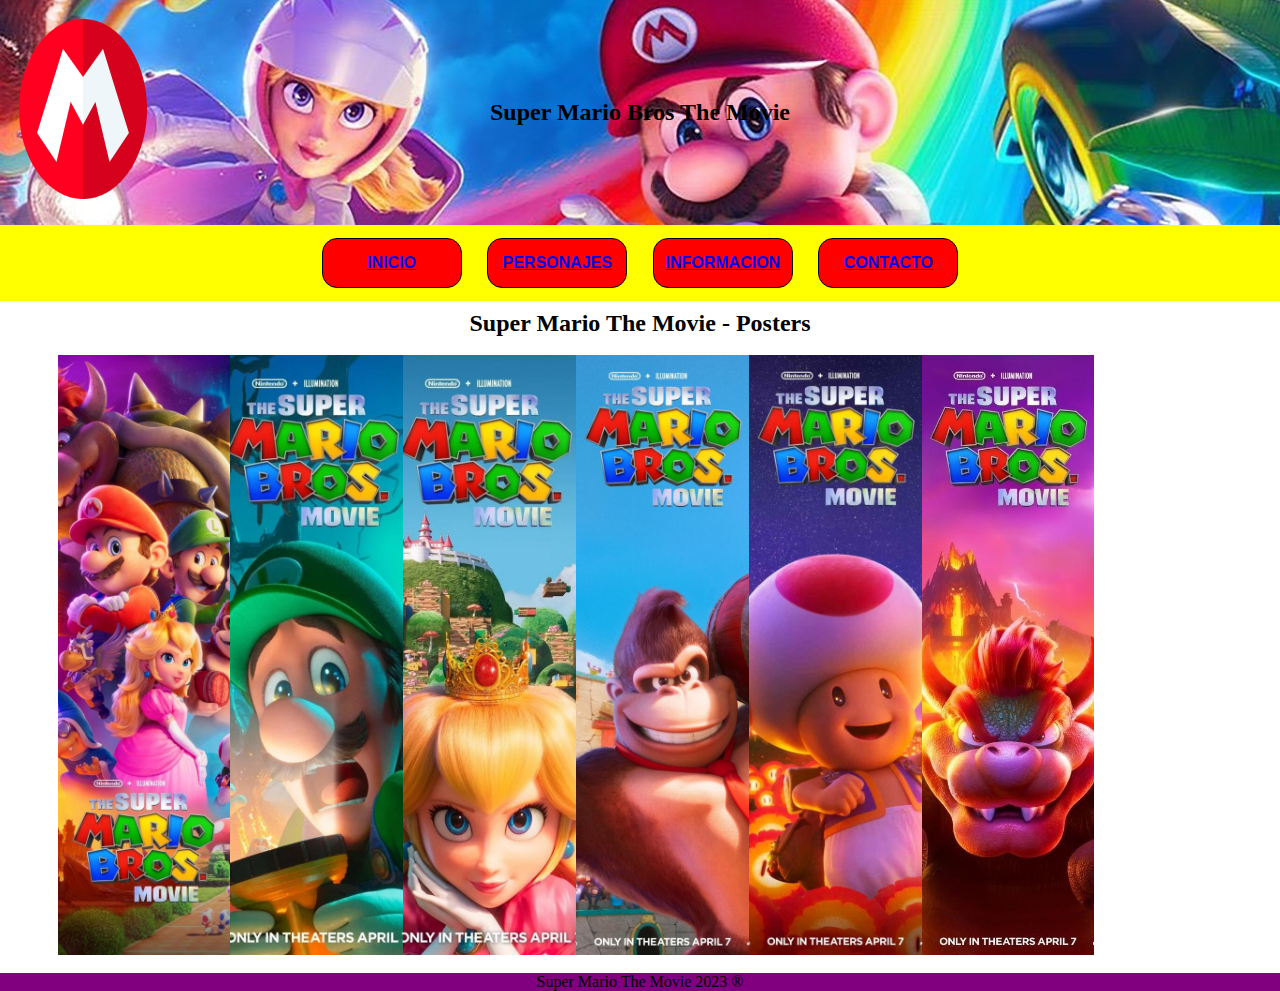
==== index.html @ 171ffb36 "Commit inicial" ====
<!DOCTYPE html>
<html lang="en">
<head>
    <meta charset="UTF-8">
    <meta http-equiv="X-UA-Compatible" content="IE=edge">
    <meta name="viewport" content="width=device-width, initial-scale=1.0">
    <title>Super Mario Bros The Movie</title>

    <link rel="stylesheet" href="assets/css/index.css">
</head>

<header>
    <div class="logo">
        <img src="assets/img/logo_mariobros.png" alt="Logo">
    </div>
    <div class="banner">
        <h2>
            Super Mario Bros The Movie
        </h2>
    </div>
</header>

<nav>
    <div>
        <a href="index.html">INICIO</a>
    </div>
    <div>
        <a href="personajes.html">PERSONAJES</a>
    </div>
    <div>
        <a href="about.html">INFORMACION</a>
    </div>
    <div>
        <a href="contact.html">CONTACTO</a>
    </div>
</nav>

<body>
    <article>
        <h2>Super Mario The Movie - Posters</h2>
        <div class="galeria">
            <img src="assets/img/poster_mario2.jpg" alt="">
            <img src="assets/img/poster_mario5.jpg" alt="">
            <img src="assets/img/poster_mario6.jpg" alt="">
            <img src="assets/img/poster_mario7.jpg" alt="">
            <img src="assets/img/poster_mario8.jpg" alt="">
            <img src="assets/img/poster_mario9.jpg" alt="">

        </div>
        
    </article>
</body>
<footer>
    Super Mario The Movie 2023 ®
</footer>
</html>
---- assets/css/index.css ----
*{
    padding: 0;
    margin: 0;
    box-sizing: border-box;
}

header{
}
.logo{
    position: absolute;
}
.logo img{
    height: 20vh;
    width: 10vw;
    margin: 15%;
}

.banner{
    display: flex;
    height: 25vh;
    width: 100vw;
    background-image: url(../img/banner_supermario.jpg);
    background-position: 38% 56%;
    justify-content: center;
}
.banner h2{
    align-self: center;
    color: black;
}

nav{
    display: flex;
    justify-content: center;
    margin-bottom: 1vh;
    background-color:yellow;
}
nav div{
    display: flex;
    background-color: red;
    border-radius: 15px;
    border: 1px solid black;
    width: 140px;
    height: 50px;
    margin: 1%;
    justify-content: center;
}
nav a{
    display: flex;
    align-self: center;

    font-family: 'Lucida Sans', 'Lucida Sans Regular', 'Lucida Grande', 'Lucida Sans Unicode', Geneva, Verdana, sans-serif;
    font-weight: bold;
}

body article{

}

body article h2{
    min-width: max-content;
    text-align: center;
    margin-bottom: 2vh;
}

.galeria{
    display: flex;
    width: 90vw;
    height: 600px;
    justify-content: center;
}

.galeria img{
    width: 15%;
    object-fit: cover;
}

footer{
    text-align: center;
    background-color: purple;
    margin-top: 2vh;
}
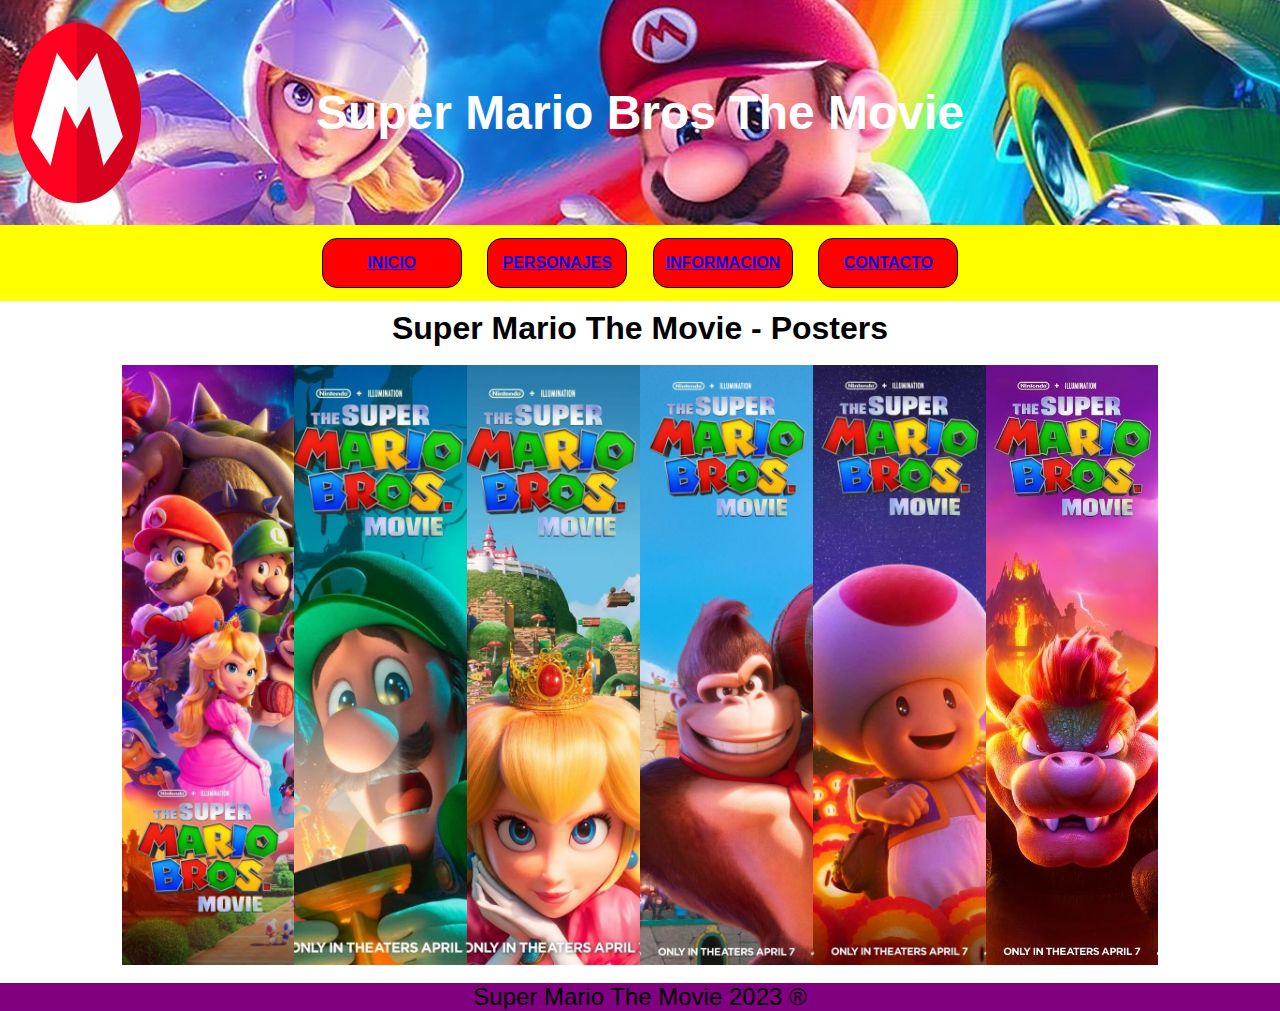
==== commit 5ed68e69: "Meta Tags añadidos" ====
--- a/index.html
+++ b/index.html
@@ -4,6 +4,9 @@
     <meta charset="UTF-8">
     <meta http-equiv="X-UA-Compatible" content="IE=edge">
     <meta name="viewport" content="width=device-width, initial-scale=1.0">
+    <meta name="description" content="Posters de la película Super Mario Bros">
+    <meta name="keywords" content="posters, super mario, mario bros, super mario bros, the super mario bros movie, movie">
+
     <title>Super Mario Bros The Movie</title>
 
     <link rel="stylesheet" href="assets/css/index.css">
--- a/assets/css/index.css
+++ b/assets/css/index.css
@@ -2,30 +2,39 @@
     padding: 0;
     margin: 0;
     box-sizing: border-box;
+    font-family: 'Lucida Sans', 'Lucida Sans Regular', 'Lucida Grande', 'Lucida Sans Unicode', Geneva, Verdana, sans-serif;
 }
 
 header{
+    display: inline-flex;
 }
 .logo{
+    display: flex;
     position: absolute;
+    align-self: center;
+    margin: 1%;
+    z-index: 1;
 }
 .logo img{
     height: 20vh;
     width: 10vw;
-    margin: 15%;
+    /* margin: 15%; */
 }
 
 .banner{
     display: flex;
+    align-self: flex-start;
     height: 25vh;
     width: 100vw;
     background-image: url(../img/banner_supermario.jpg);
     background-position: 38% 56%;
     justify-content: center;
+    z-index: 0;
 }
 .banner h2{
     align-self: center;
-    color: black;
+    color: white;
+    font-size: 3em;
 }
 
 nav{
@@ -48,34 +57,41 @@
     display: flex;
     align-self: center;
 
-    font-family: 'Lucida Sans', 'Lucida Sans Regular', 'Lucida Grande', 'Lucida Sans Unicode', Geneva, Verdana, sans-serif;
     font-weight: bold;
 }
 
 body article{
-
+    display: flex;
+    flex-wrap: wrap;
+    justify-content: center;
 }
 
 body article h2{
     min-width: max-content;
     text-align: center;
     margin-bottom: 2vh;
+    font-size: 2em;
 }
 
 .galeria{
     display: flex;
+    justify-content: center;
     width: 90vw;
     height: 600px;
-    justify-content: center;
 }
 
 .galeria img{
     width: 15%;
     object-fit: cover;
+    transition: all 0.7s ease-in-out;
+}
+.galeria img:hover{
+    width: 50%;;
 }
 
 footer{
     text-align: center;
     background-color: purple;
     margin-top: 2vh;
+    font-size: 1.5em;
 }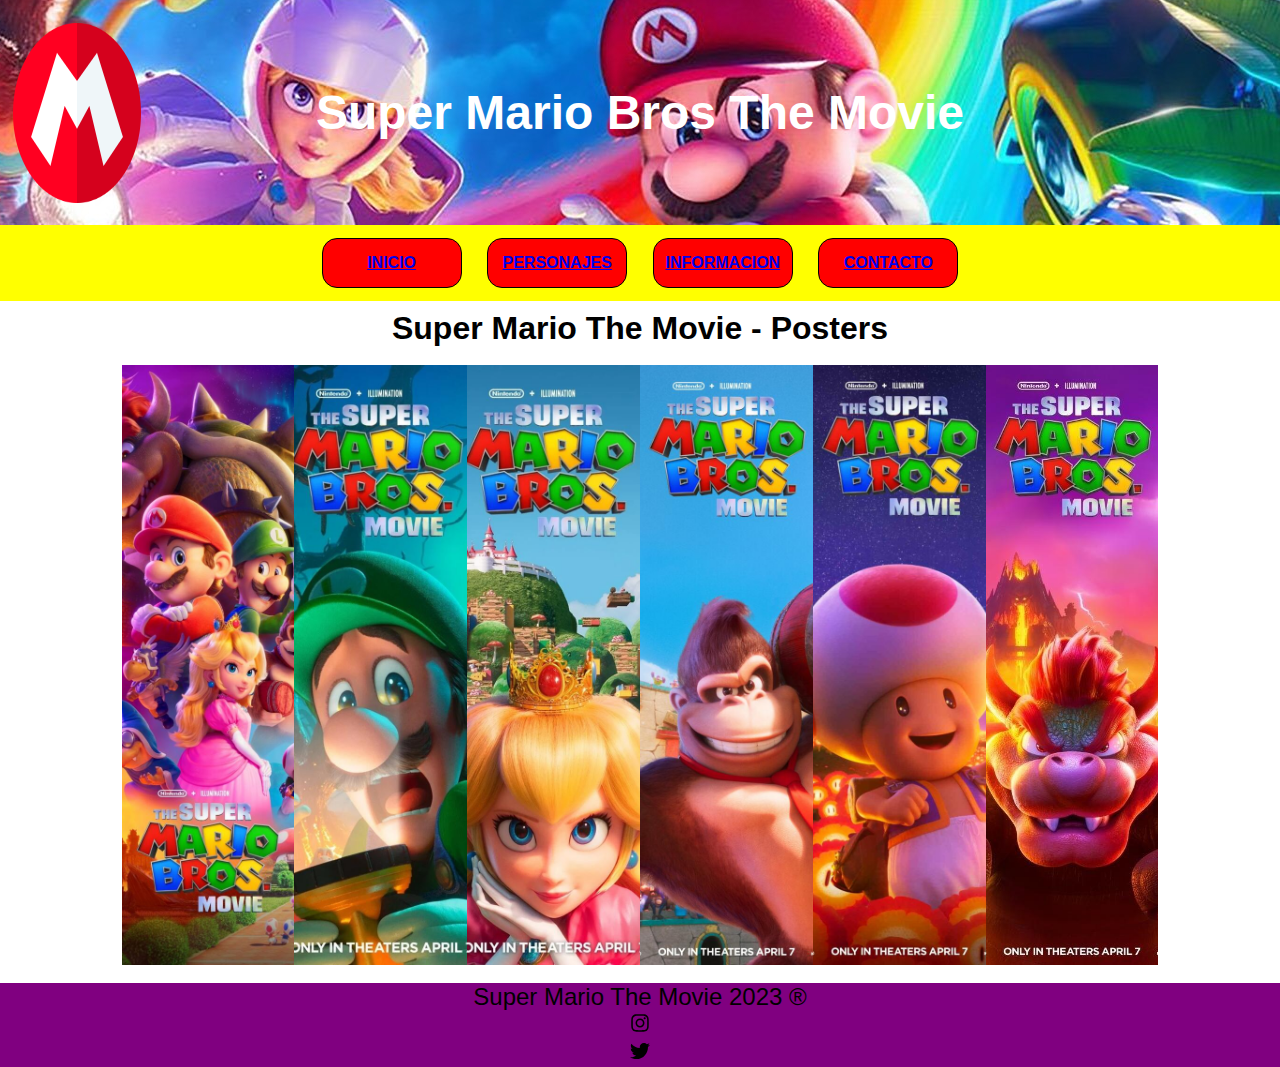
==== commit 4f19e7d9: "Add de icon en el Footer" ====
--- a/index.html
+++ b/index.html
@@ -55,5 +55,11 @@
 </body>
 <footer>
     Super Mario The Movie 2023 ®
+    <div class="Instagram"> 
+        <img src="assets/img/instagram.svg" alt="">
+    </div>
+    <div class="Twitter"> 
+        <img src="assets/img/twitter.svg" alt="">
+    </div>
 </footer>
 </html>--- a/assets/css/index.css
+++ b/assets/css/index.css
@@ -94,4 +94,14 @@
     background-color: purple;
     margin-top: 2vh;
     font-size: 1.5em;
+}
+.Instagram img{
+    height: 20px;
+    width: 20px;
+    display: inline-block;      
+}
+.Twitter img{
+    height: 20px;
+    width: 20px;
+    display: inline-block;   
 }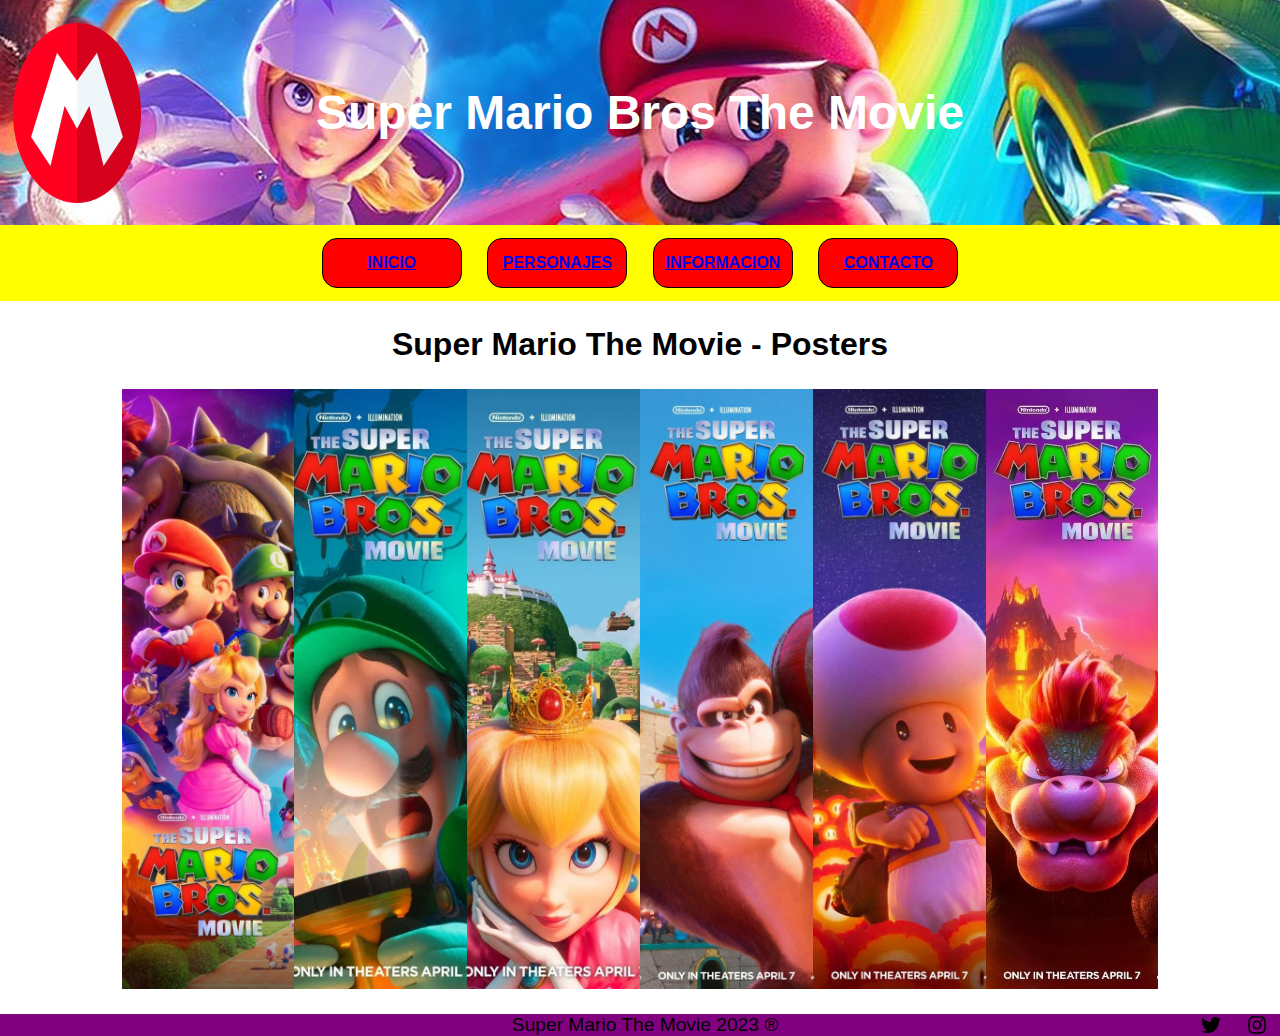
==== commit fb0540b4: "Arreglado footer, enlaces, margenes, form" ====
--- a/index.html
+++ b/index.html
@@ -39,7 +39,7 @@
 </nav>
 
 <body>
-    <article>
+    <main>
         <h2>Super Mario The Movie - Posters</h2>
         <div class="galeria">
             <img src="assets/img/poster_mario2.jpg" alt="">
@@ -51,15 +51,15 @@
 
         </div>
         
-    </article>
+    </main>
 </body>
 <footer>
-    Super Mario The Movie 2023 ®
-    <div class="Instagram"> 
-        <img src="assets/img/instagram.svg" alt="">
-    </div>
-    <div class="Twitter"> 
-        <img src="assets/img/twitter.svg" alt="">
+    <div class="copy-logos">
+        <p>
+            Super Mario The Movie 2023 ®
+        </p>
+        <img class="social-logos" src="assets/img/twitter.svg" alt="twitter">
+        <img class="social-logos" src="assets/img/instagram.svg" alt="instagram">
     </div>
 </footer>
 </html>--- a/assets/css/index.css
+++ b/assets/css/index.css
@@ -40,7 +40,6 @@
 nav{
     display: flex;
     justify-content: center;
-    margin-bottom: 1vh;
     background-color:yellow;
 }
 nav div{
@@ -56,20 +55,19 @@
 nav a{
     display: flex;
     align-self: center;
-
     font-weight: bold;
 }
 
-body article{
+body main{
     display: flex;
     flex-wrap: wrap;
     justify-content: center;
 }
 
-body article h2{
+body main h2{
     min-width: max-content;
     text-align: center;
-    margin-bottom: 2vh;
+    margin-top: 2%;
     font-size: 2em;
 }
 
@@ -78,6 +76,7 @@
     justify-content: center;
     width: 90vw;
     height: 600px;
+    margin: 2%;
 }
 
 .galeria img{
@@ -90,18 +89,25 @@
 }
 
 footer{
-    text-align: center;
+    display: flex;
+    justify-content: flex-end;
     background-color: purple;
-    margin-top: 2vh;
-    font-size: 1.5em;
 }
-.Instagram img{
+footer div.copy-logos{
+    display: flex;
+    justify-content: space-between;
+    width: 90%;
+    margin-right: 1%;
+}
+footer div.copy-logos p{
+    display: flex;
+    justify-content: center;
+    width: 92%;
+    font-size: 1.2em;
+}
+footer div.copy-logos img{
+    display: flex;
+    align-self: center;
     height: 20px;
     width: 20px;
-    display: inline-block;      
-}
-.Twitter img{
-    height: 20px;
-    width: 20px;
-    display: inline-block;   
 }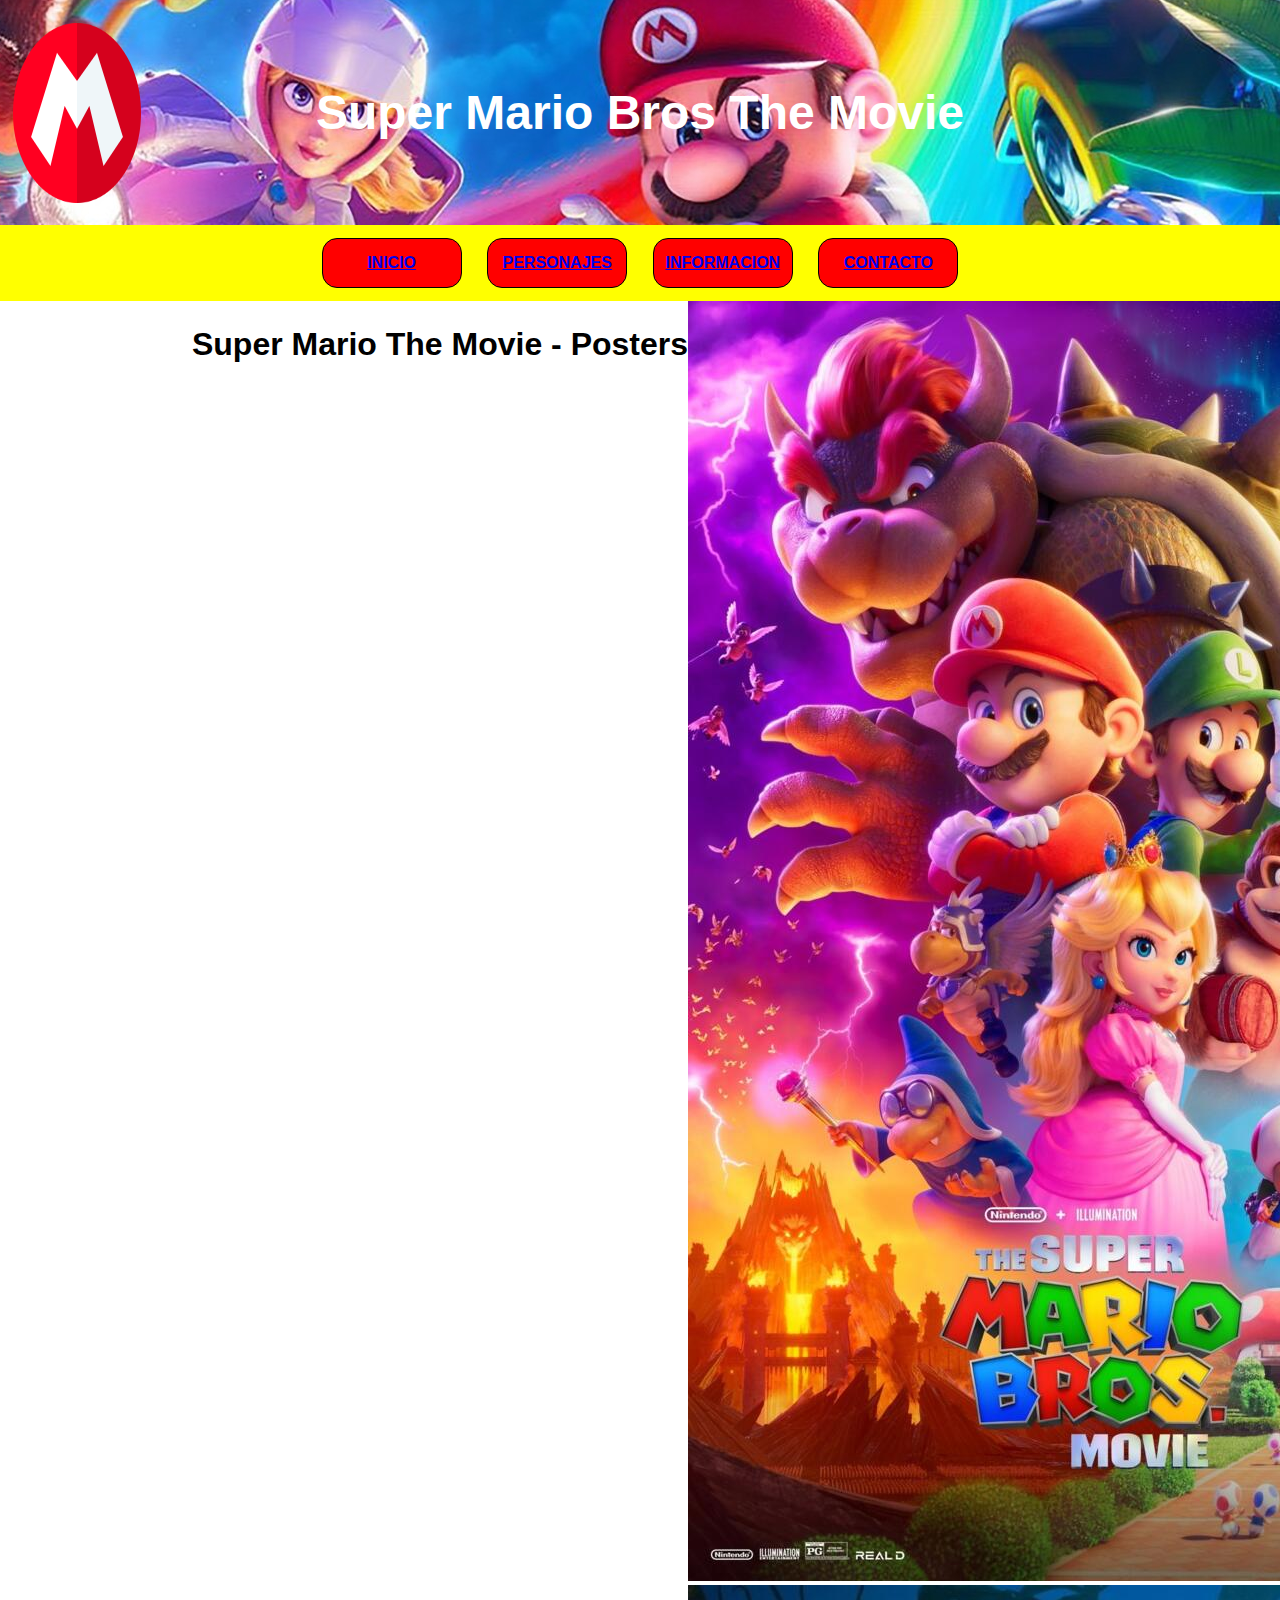
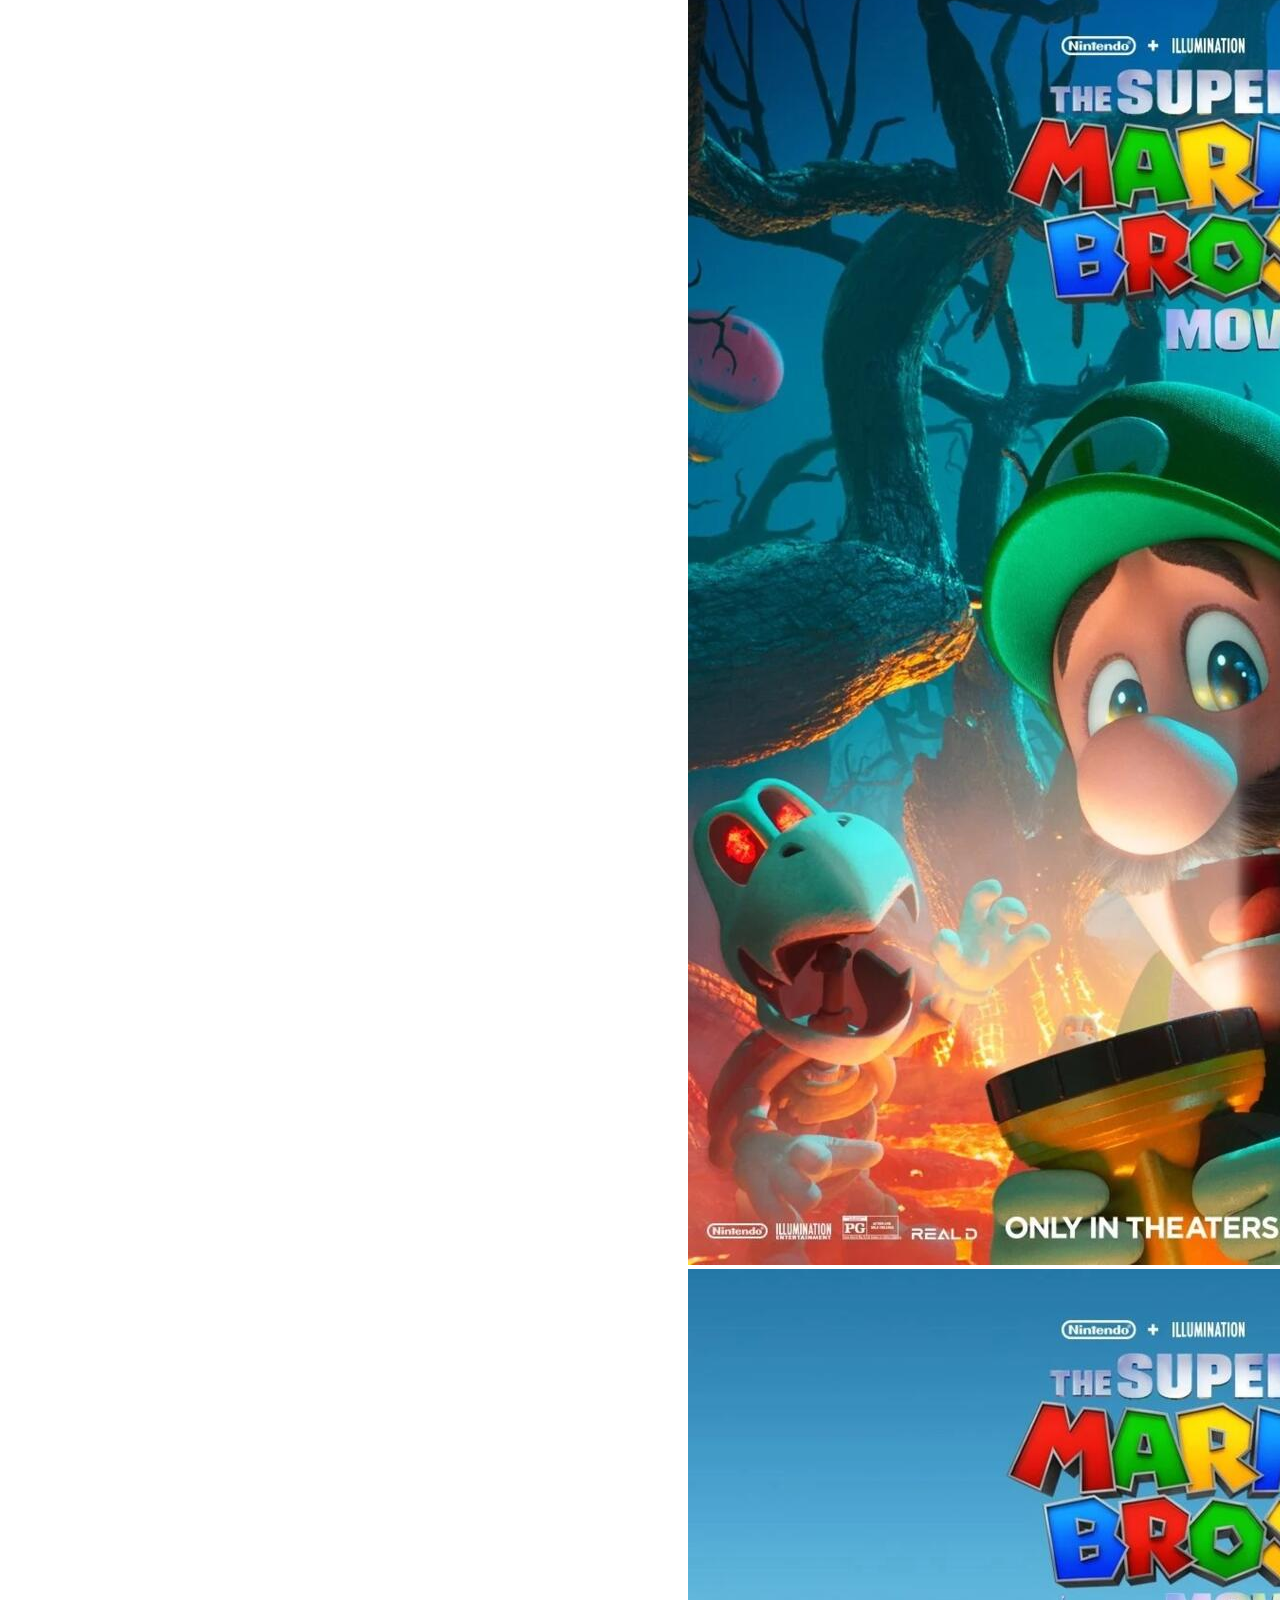
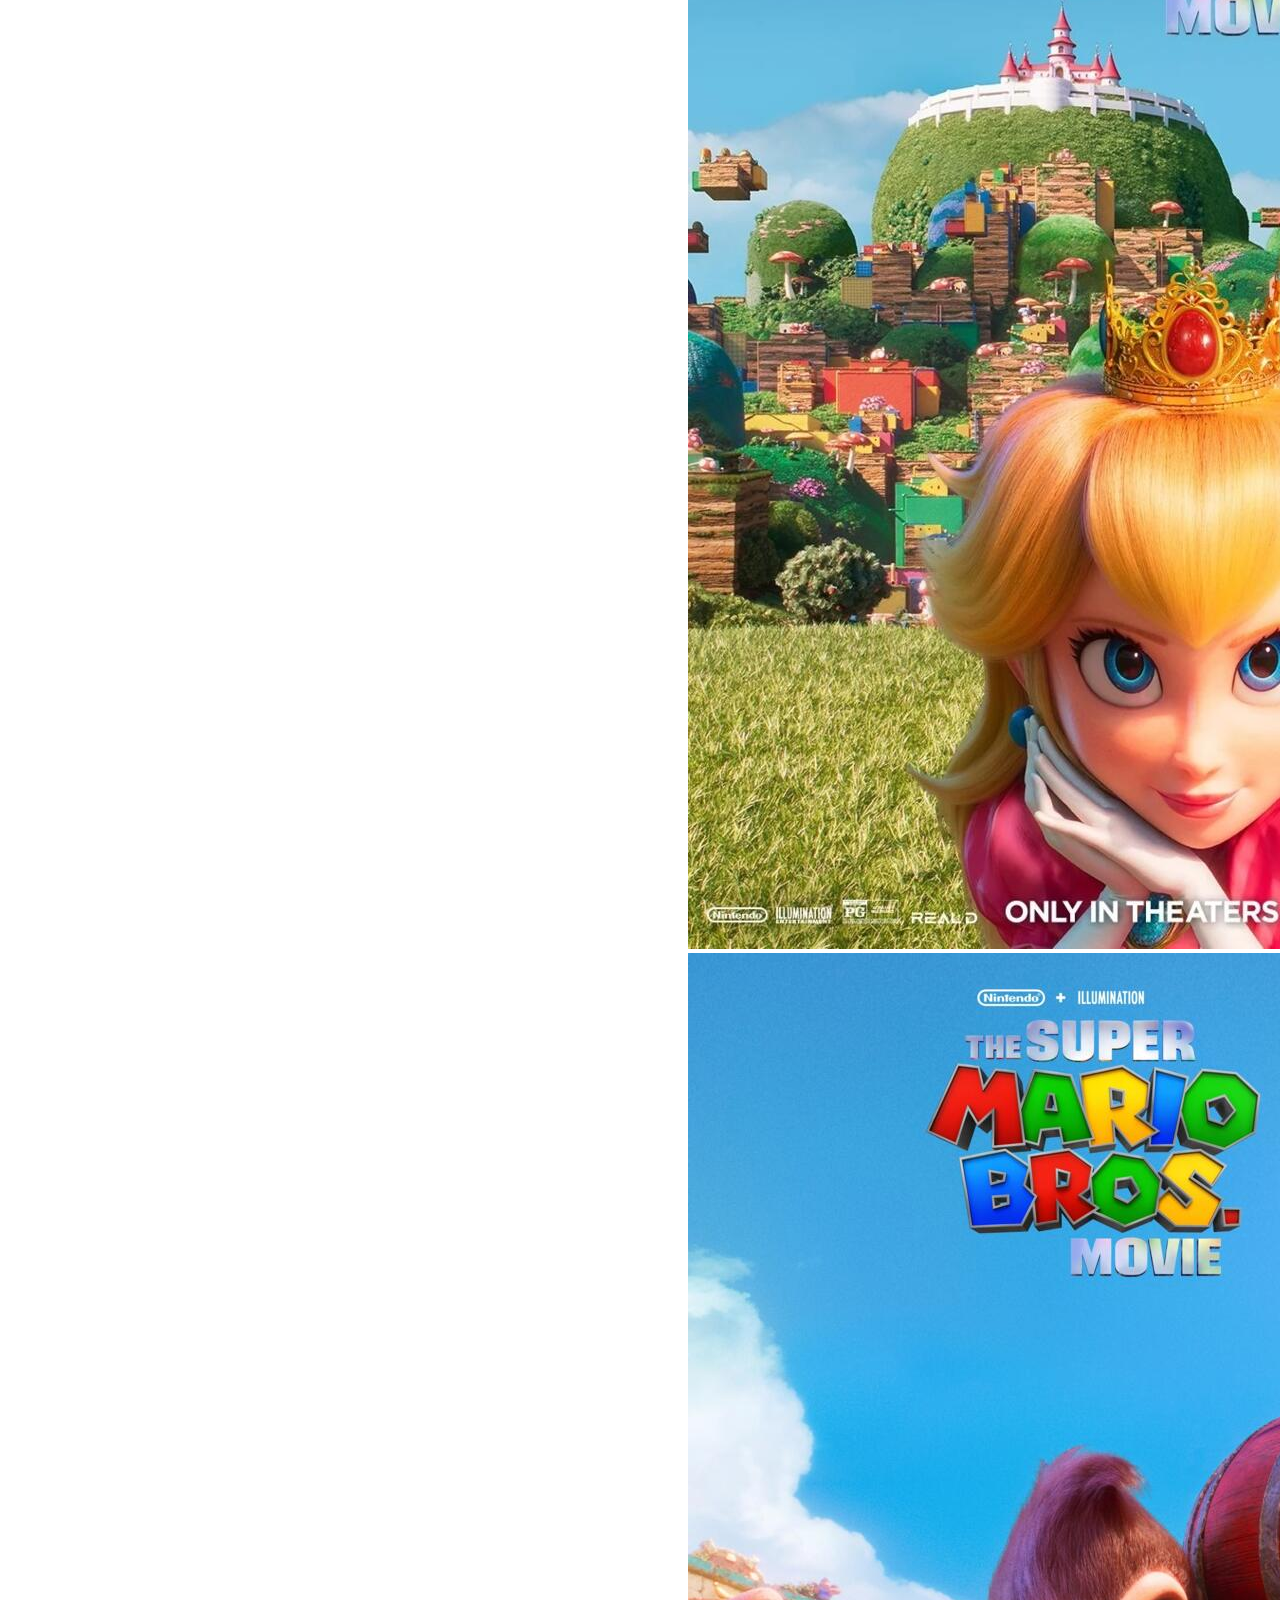
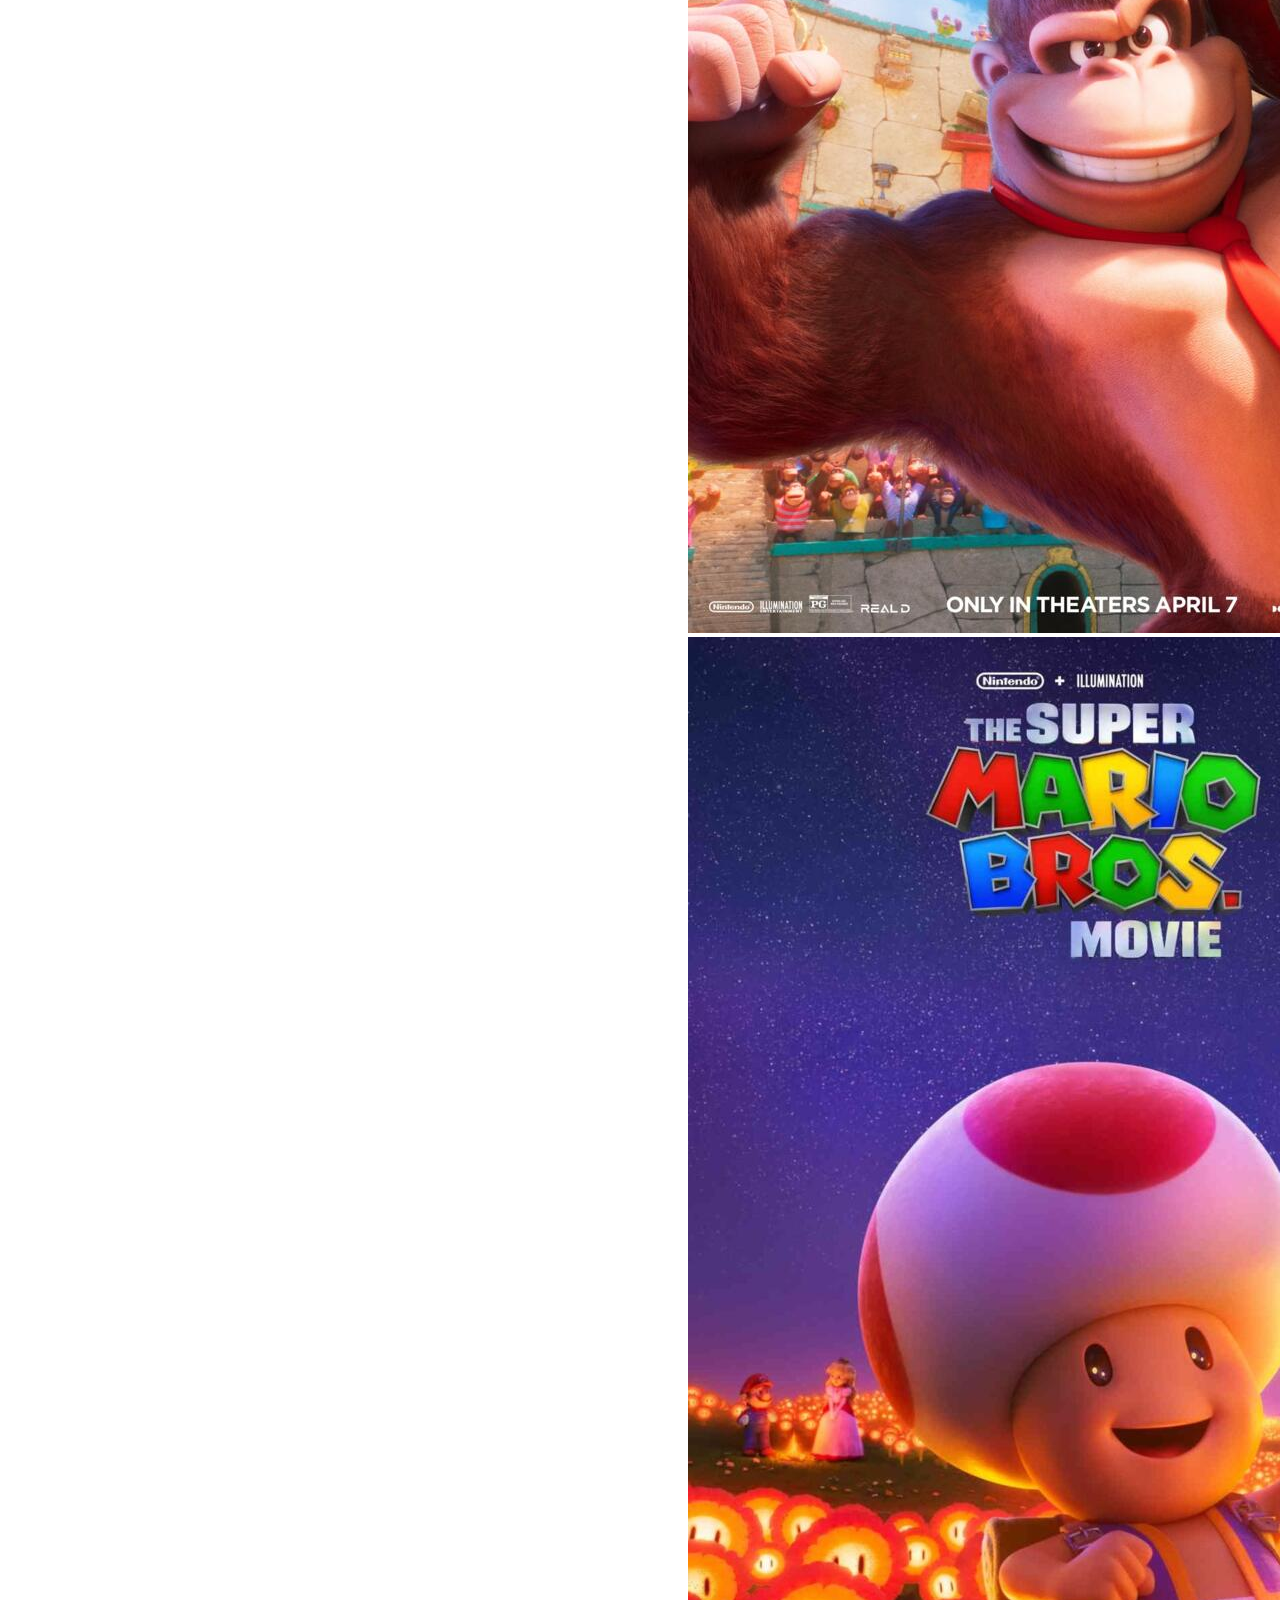
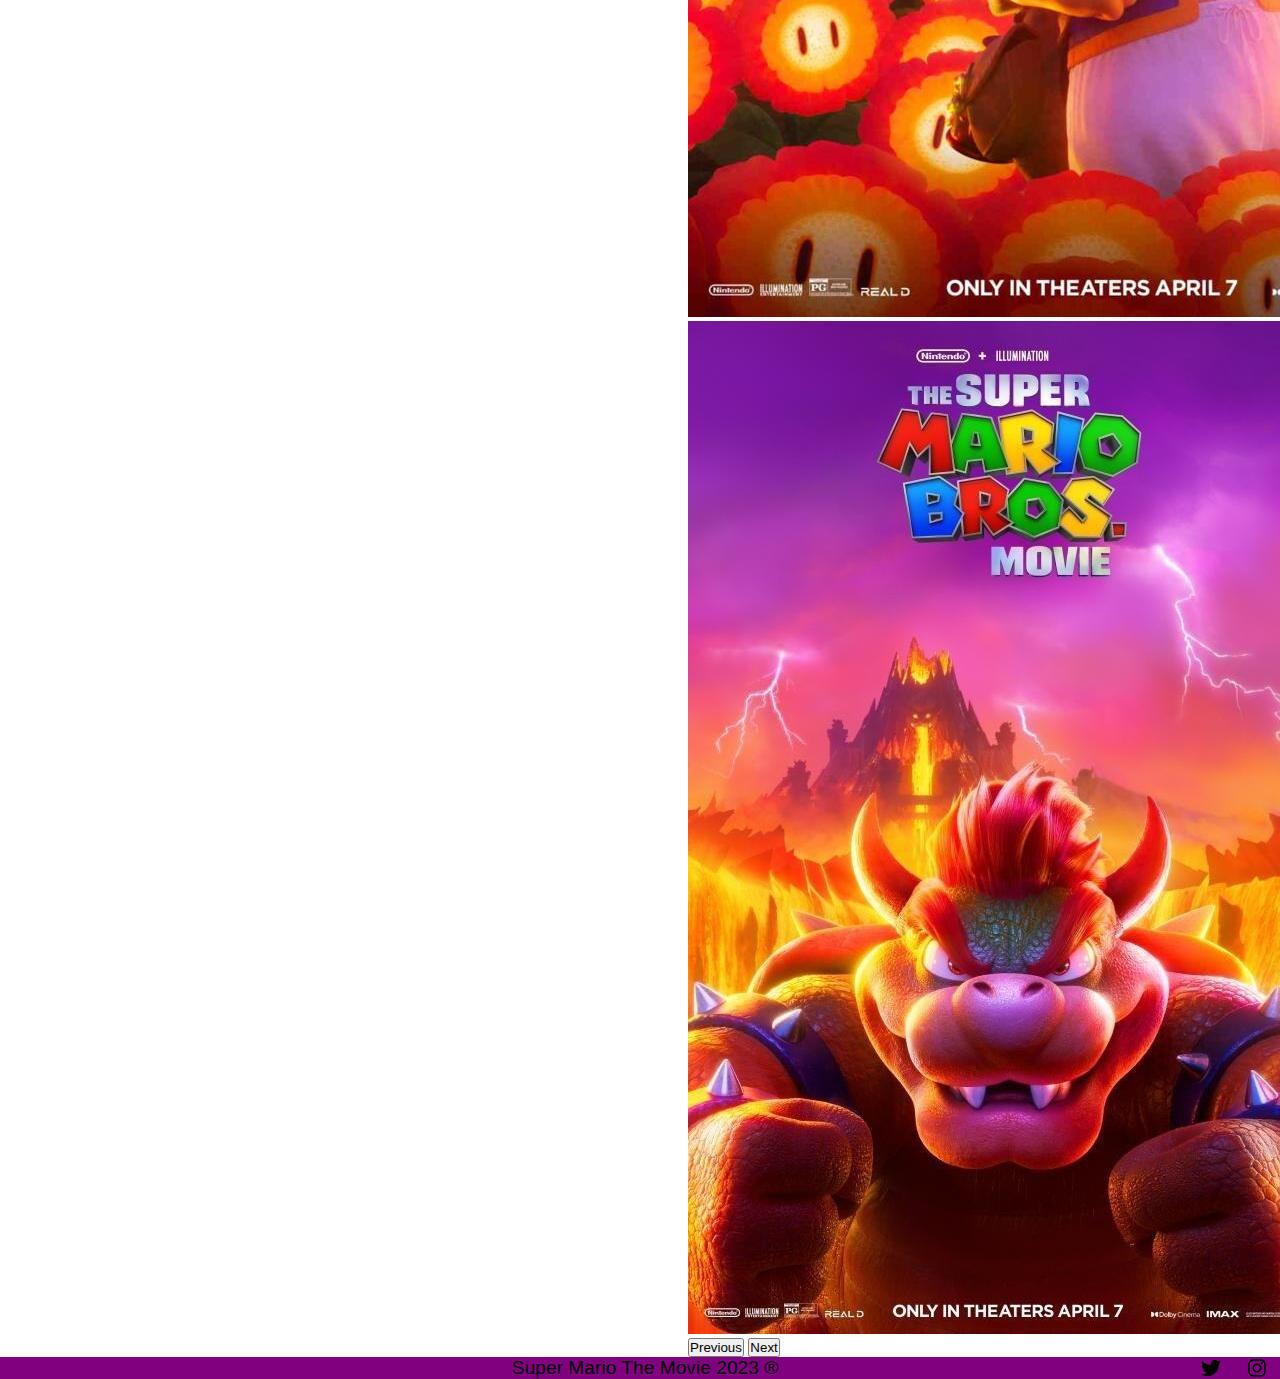
==== commit a72e0ea4: "Agregamos carrusel" ====
--- a/index.html
+++ b/index.html
@@ -8,7 +8,7 @@
     <meta name="keywords" content="posters, super mario, mario bros, super mario bros, the super mario bros movie, movie">
 
     <title>Super Mario Bros The Movie</title>
-
+    <link href="https://cdn.jsdelivr.net/npm/bootstrap@5.3.0-alpha3/dist/css/bootstrap.min.css" rel="stylesheet" integrity="sha384-KK94CHFLLe+nY2dmCWGMq91rCGa5gtU4mk92HdvYe+M/SXH301p5ILy+dN9+nJOZ" crossorigin="anonymous">
     <link rel="stylesheet" href="assets/css/index.css">
 </head>
 
@@ -41,7 +41,7 @@
 <body>
     <main>
         <h2>Super Mario The Movie - Posters</h2>
-        <div class="galeria">
+        <!-- <div class="galeria">
             <img src="assets/img/poster_mario2.jpg" alt="">
             <img src="assets/img/poster_mario5.jpg" alt="">
             <img src="assets/img/poster_mario6.jpg" alt="">
@@ -49,9 +49,39 @@
             <img src="assets/img/poster_mario8.jpg" alt="">
             <img src="assets/img/poster_mario9.jpg" alt="">
 
-        </div>
-        
+        </div> -->
+        <div id="carouselExample" class="carousel slide">
+            <div class="carousel-inner">
+              <div class="carousel-item active">
+                <img src="./assets/img/poster_mario2.jpg" class="d-block w-100" alt="...">
+              </div>
+              <div class="carousel-item">
+                <img src="./assets/img/poster_mario5.jpg" class="d-block w-100" alt="...">
+              </div>
+              <div class="carousel-item">
+                <img src="./assets/img/poster_mario6.jpg" class="d-block w-100" alt="...">
+              </div>
+              <div class="carousel-item">
+                <img src="./assets/img/poster_mario7.jpg" class="d-block w-100" alt="...">
+              </div>
+              <div class="carousel-item">
+                <img src="./assets/img/poster_mario8.jpg" class="d-block w-100" alt="...">
+              </div>
+              <div class="carousel-item">
+                <img src="./assets/img/poster_mario9.jpg" class="d-block w-100" alt="...">
+              </div>
+            </div>
+            <button class="carousel-control-prev" type="button" data-bs-target="#carouselExample" data-bs-slide="prev">
+              <span class="carousel-control-prev-icon" aria-hidden="true"></span>
+              <span class="visually-hidden">Previous</span>
+            </button>
+            <button class="carousel-control-next" type="button" data-bs-target="#carouselExample" data-bs-slide="next">
+              <span class="carousel-control-next-icon" aria-hidden="true"></span>
+              <span class="visually-hidden">Next</span>
+            </button>
+          </div>
     </main>
+    <script src="https://cdn.jsdelivr.net/npm/bootstrap@5.3.0-alpha3/dist/js/bootstrap.bundle.min.js" integrity="sha384-ENjdO4Dr2bkBIFxQpeoTz1HIcje39Wm4jDKdf19U8gI4ddQ3GYNS7NTKfAdVQSZe" crossorigin="anonymous"></script>
 </body>
 <footer>
     <div class="copy-logos">
--- a/assets/css/index.css
+++ b/assets/css/index.css
@@ -110,4 +110,8 @@
     align-self: center;
     height: 20px;
     width: 20px;
+}
+#carouselExample{
+    width: 400px;
+    height: auto;
 }